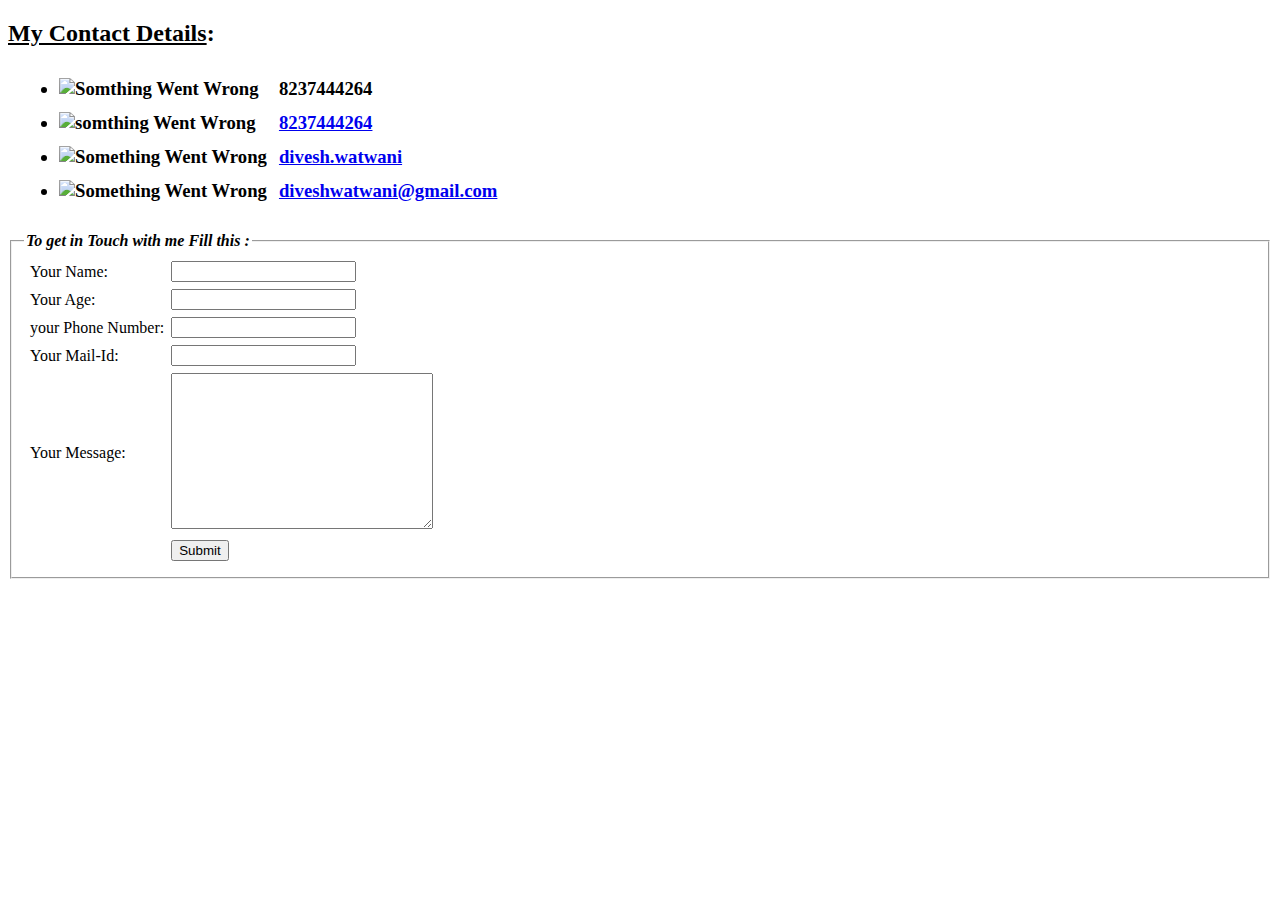
==== contact.html @ 82d09561 "First CV Upload" ====
<!DOCTYPE html>
<html lang="en">
<head>
    <meta charset="UTF-8">
    <meta name="viewport" content="width=device-width, initial-scale=1.0">
    <title>Contact Dexter D </title>
</head>
<body>
<!--===================My Contacts===========================-->
    <h2><u>My Contact Details</u>:</h2>
    <h3>
        <ul>
            <table cellspacing="10">
                <tr><td><li><img src="icons/phone.png" height="25" width="25" alt="Somthing Went Wrong"></td><td>8237444264</li></td></tr>
                <tr><td><li><img src="icons/whatsapp.png" height="30" width="30" alt="somthing Went Wrong"></td><td><a href="https://api.whatsapp.com/send?phone=918237444264&text=">8237444264 </a></td></li></tr>
                <tr><td><li><img src="icons/insta.png" height="22" width="22" alt="Something Went Wrong"></td><td><a href="https://www.instagram.com/divesh.watwani/"> divesh.watwani</a></li></td></tr>
                <tr><td><li><img src="icons/gmail.png" height="20" width="27" alt="Something Went Wrong"></td><td><a href="mailto:diveshwatwani@gmail.com">      diveshwatwani@gmail.com</a></li></td></tr>
            </table>
        </ul>
    </h3>

<!--======================Form Section==================-->
    <form action="mailto:diveshwatwani@gmail.com" name="customerInfo" method="POST" enctype="text/plain">   <!-- enctype="text/plain" imp -->
        <fieldset>
            <legend><em><b>To get in Touch with me Fill this :</b></em></legend>
            <table cellspacing="5">
                <tr>
                    <td><label>Your Name:</label></td>
                    <td><input type="text" name="yourName"></td>
                </tr>
                <tr>    
                    <td><label>Your Age:</label></td>
                    <td><input type="number" name="yourAge"></td>
                </tr>

                <tr>
                    <td><label>your Phone Number:</label></td>
                    <td><input type="text" name="yourNumber"></td>
                </tr>
            
                <tr>
                    <td><label>Your Mail-Id:</label></td>
                    <td><input type="email" name="yourMail"></td>
                </tr>
                <tr>
                    <td><label>Your Message:</label></td>
                    <td><textarea name="yourMessage" cols="30" rows="10"></textarea></td>
                </tr>
                <tr>
                    <td></td>
                    <td><input type="submit" value="Submit"></td>
                </tr>
            </table>
        </fieldset>
    </form>
</body>
</html>
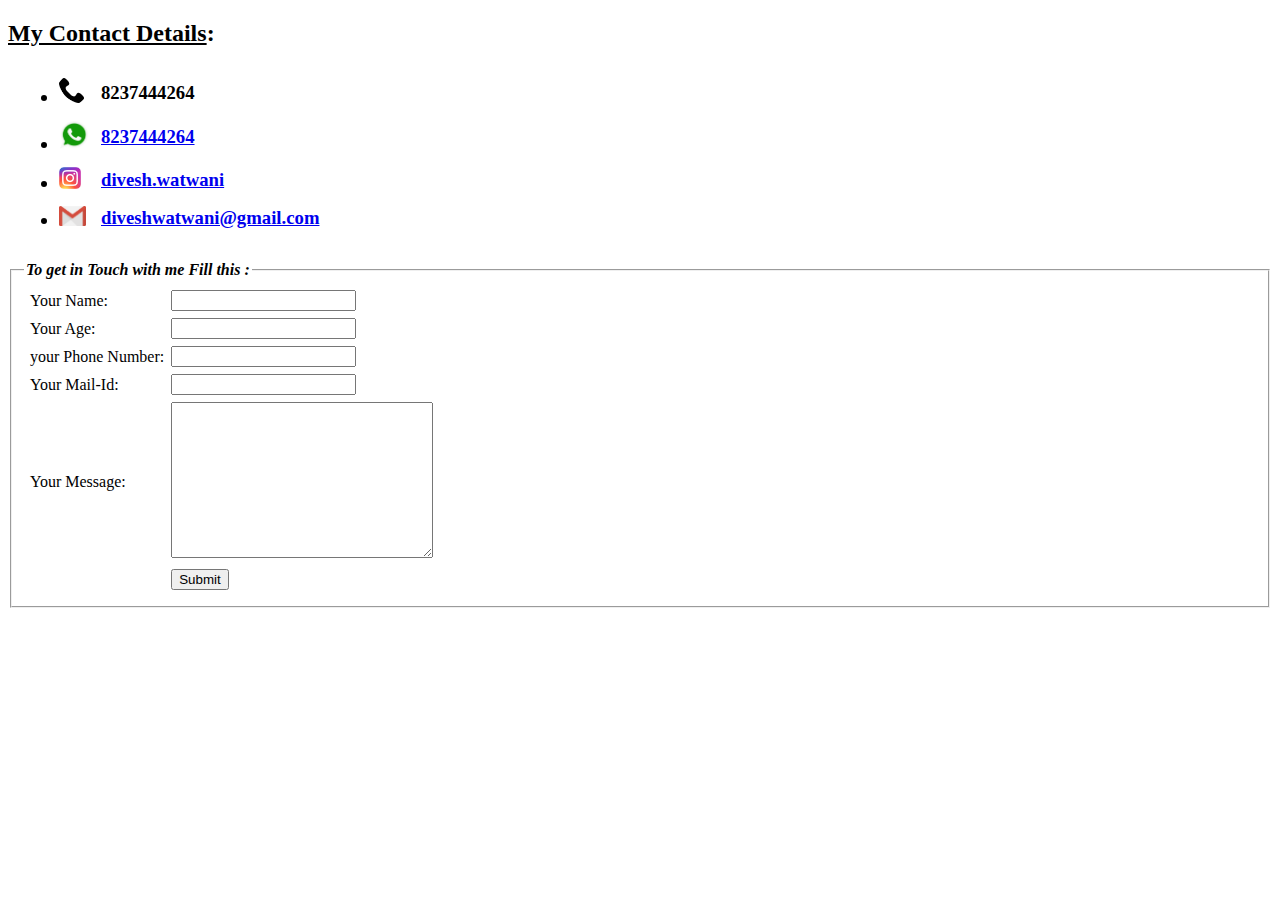
==== commit fc338855: "Update contact.html" ====
--- a/contact.html
+++ b/contact.html
@@ -4,6 +4,10 @@
     <meta charset="UTF-8">
     <meta name="viewport" content="width=device-width, initial-scale=1.0">
     <title>Contact Dexter D </title>
+    <link rel="stylesheet" href="https://fonts.googleapis.com/css?family=Acme">
+    <link rel="stylesheet" href="https://fonts.googleapis.com/css?family=Kite One">
+    <link rel="stylesheet" href="https://fonts.googleapis.com/css?family=Exo">
+    <link rel="stylesheet" href="css/style.css">
 </head>
 <body>
 <!--===================My Contacts===========================-->
@@ -54,4 +58,4 @@
         </fieldset>
     </form>
 </body>
-</html>+</html>
